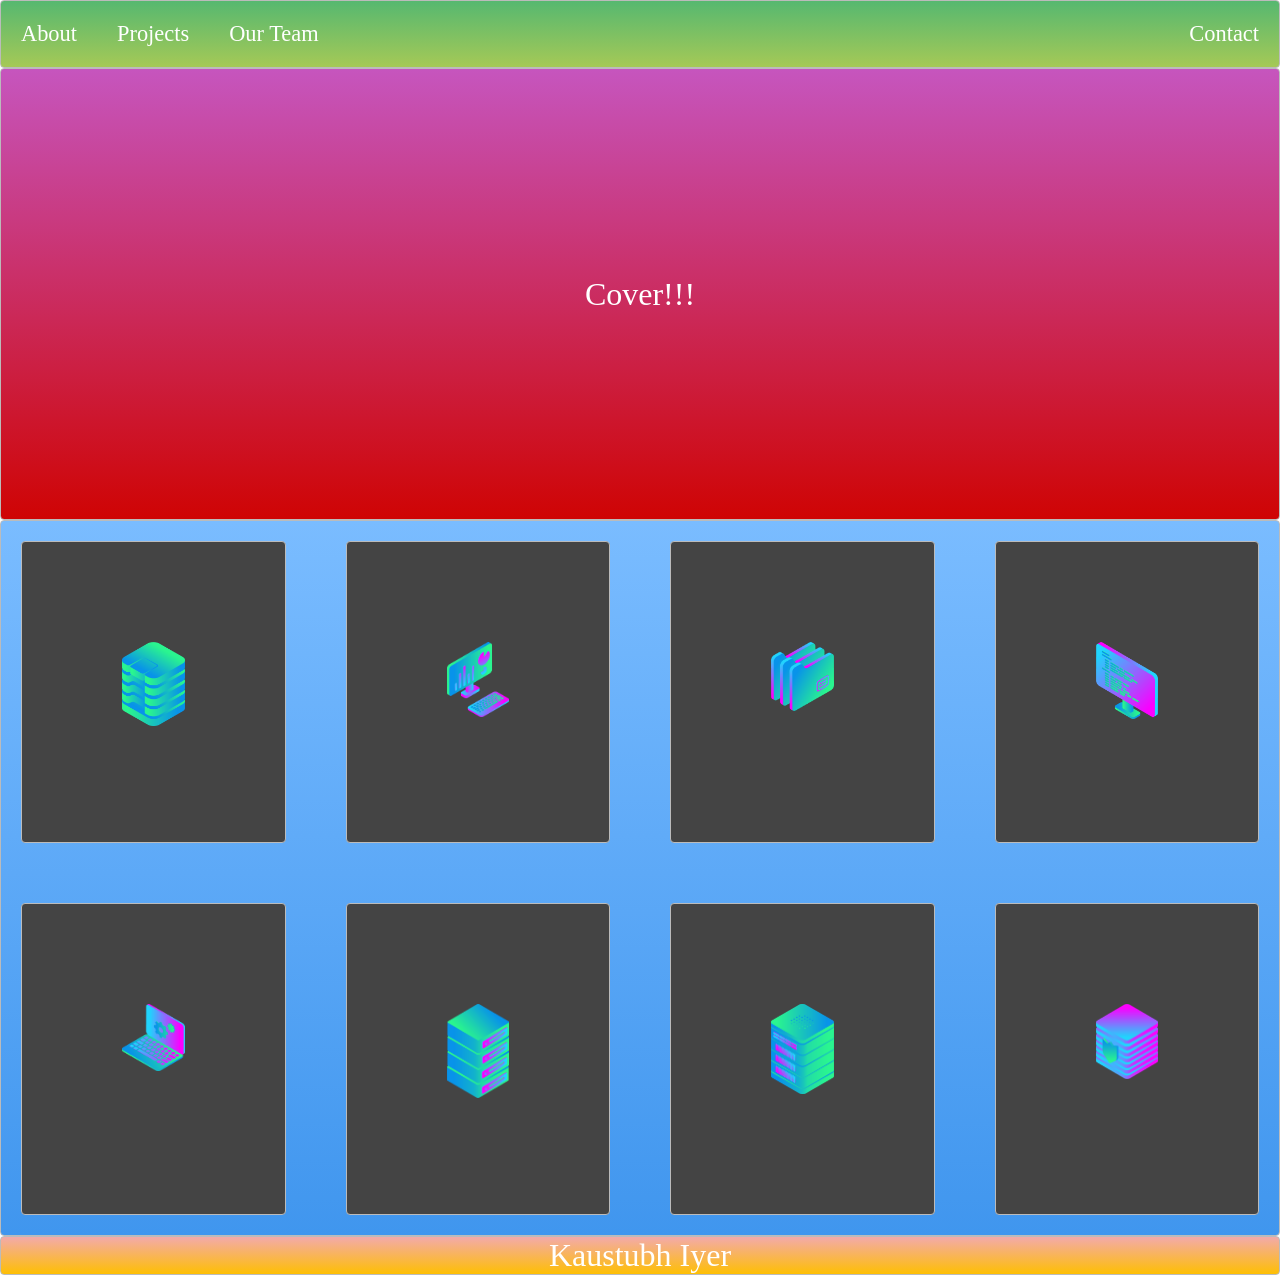
==== layout_solution/index.html @ 14cf79b9 "implemented ideal solution to layout exercise" ====
<!DOCTYPE html>
<html>
<head>
  <title>Layout Master</title>
  <link rel="stylesheet" type="text/css" href="./style.css">
</head>
<body>
  <div class="zone green">
    <ul class="header">
      <li><a href="#">About</a></li>
      <li><a href="#">Projects</a></li>
      <li><a href="#">Our Team</a></li>
      <li class="right-side"><a href="#">Contact</a></li>
    </ul>
  </div>
  <div class="zone red container">Cover!!!</div>
  <div class="zone blue grid-wrapper">
    <div class="box zone"><img src="./img/data_storage_2_2.png" alt=""></div>
    <div class="box zone"><img src="./img/desktop_analytics_2.png" alt=""></div>
    <div class="box zone"><img src="./img/files_2.png" alt=""></div>
    <div class="box zone"><img src="./img/monitor_coding_2.png" alt=""></div>
    <div class="box zone"><img src="./img/monitor_settings_2.png" alt=""></div>
    <div class="box zone"><img src="./img/server_2_2.png" alt=""></div>
    <div class="box zone"><img src="./img/server_3.png" alt=""></div>
    <div class="box zone"><img src="./img/server_safe_2.png" alt=""></div>
  </div>
  <footer class="zone yellow">Kaustubh Iyer</footer>
</body>
</html>
---- layout_solution/style.css ----
body {
    margin: 0 auto;
}
.zone {
    cursor:pointer;
    color:#FFF;
    font-size:2em;
    border-radius:4px;
    border:1px solid #bbb;
    transition: all 0.3s linear;
}

.zone:hover {
    -webkit-box-shadow:rgba(0,0,0,0.8) 0px 5px 15px, inset rgba(0,0,0,0.15) 0px -10px 20px;
    -moz-box-shadow:rgba(0,0,0,0.8) 0px 5px 15px, inset rgba(0,0,0,0.15) 0px -10px 20px;
    -o-box-shadow:rgba(0,0,0,0.8) 0px 5px 15px, inset rgba(0,0,0,0.15) 0px -10px 20px;
    box-shadow:rgba(0,0,0,0.8) 0px 5px 15px, inset rgba(0,0,0,0.15) 0px -10px 20px;
}

/*https://paulund.co.uk/how-to-create-shiny-css-buttons*/
/***********************************************************************
 *  Green Background
 **********************************************************************/
.green{
    background: #56B870; /* Old browsers */
    background: -moz-linear-gradient(top, #56B870 0%, #a5c956 100%); /* FF3.6+ */
    background: -webkit-gradient(linear, left top, left bottom, color-stop(0%,#56B870), color-stop(100%,#a5c956)); /* Chrome,Safari4+ */
    background: -webkit-linear-gradient(top, #56B870 0%,#a5c956 100%); /* Chrome10+,Safari5.1+ */
    background: -o-linear-gradient(top, #56B870 0%,#a5c956 100%); /* Opera 11.10+ */
    background: -ms-linear-gradient(top, #56B870 0%,#a5c956 100%); /* IE10+ */
    background: linear-gradient(top, #56B870 0%,#a5c956 100%); /* W3C */
}

/***********************************************************************
 *  Red Background
 **********************************************************************/
.red{
    background: #C655BE; /* Old browsers */
    background: -moz-linear-gradient(top, #C655BE 0%, #cf0404 100%); /* FF3.6+ */
    background: -webkit-gradient(linear, left top, left bottom, color-stop(0%,#C655BE), color-stop(100%,#cf0404)); /* Chrome,Safari4+ */
    background: -webkit-linear-gradient(top, #C655BE 0%,#cf0404 100%); /* Chrome10+,Safari5.1+ */
    background: -o-linear-gradient(top, #C655BE 0%,#cf0404 100%); /* Opera 11.10+ */
    background: -ms-linear-gradient(top, #C655BE 0%,#cf0404 100%); /* IE10+ */
    background: linear-gradient(top, #C655BE 0%,#cf0404 100%); /* W3C */
}

/***********************************************************************
 *  Yellow Background
 **********************************************************************/
.yellow{
    background: #F3AAAA; /* Old browsers */
    background: -moz-linear-gradient(top, #F3AAAA 0%, #febf04 100%); /* FF3.6+ */
    background: -webkit-gradient(linear, left top, left bottom, color-stop(0%,#F3AAAA), color-stop(100%,#febf04)); /* Chrome,Safari4+ */
    background: -webkit-linear-gradient(top, #F3AAAA 0%,#febf04 100%); /* Chrome10+,Safari5.1+ */
    background: -o-linear-gradient(top, #F3AAAA 0%,#febf04 100%); /* Opera 11.10+ */
    background: -ms-linear-gradient(top, #F3AAAA 0%,#febf04 100%); /* IE10+ */
    background: linear-gradient(top, #F3AAAA 0%,#febf04 100%); /* W3C */
}

/***********************************************************************
 *  Blue Background
 **********************************************************************/
.blue{
    background: #7abcff; /* Old browsers */
    background: -moz-linear-gradient(top, #7abcff 0%, #60abf8 44%, #4096ee 100%); /* FF3.6+ */
    background: -webkit-gradient(linear, left top, left bottom, color-stop(0%,#7abcff), color-stop(44%,#60abf8), color-stop(100%,#4096ee)); /* Chrome,Safari4+ */
    background: -webkit-linear-gradient(top, #7abcff 0%,#60abf8 44%,#4096ee 100%); /* Chrome10+,Safari5.1+ */
    background: -o-linear-gradient(top, #7abcff 0%,#60abf8 44%,#4096ee 100%); /* Opera 11.10+ */
    background: -ms-linear-gradient(top, #7abcff 0%,#60abf8 44%,#4096ee 100%); /* IE10+ */
    background: linear-gradient(top, #7abcff 0%,#60abf8 44%,#4096ee 100%); /* W3C */
}


/* 
    * Header
*/
.header {
    display: flex;
    list-style: none;
    margin: 0;
    padding: 0;
}

@media only screen and (max-width: 600px) {
    .header {
        font-size: 0.5em;
        padding: 0;
    }
}

.header li {
    padding: 20px;
    font-size: 0.7em;
}

.header .right-side {
    margin-left: auto;
}

a {
    color: #FFF;
    text-decoration: none;
}

/* 
    * Cover
*/
.container {
    display: flex;
    justify-content: center;
    align-items: center;
    height: 50vh;
}


/* 
    * Projects GRID
*/
.grid-wrapper {
    display: grid;
    gap: 20px;
    grid-template-columns: repeat(auto-fill, minmax(300px, 1fr));
}

.box > img{
    width: 100%;
}

.box {
    background-color: #444;
    padding: 100px;
    margin: 20px
}

/* 
    * Footer
*/
footer {
    text-align: center;
}
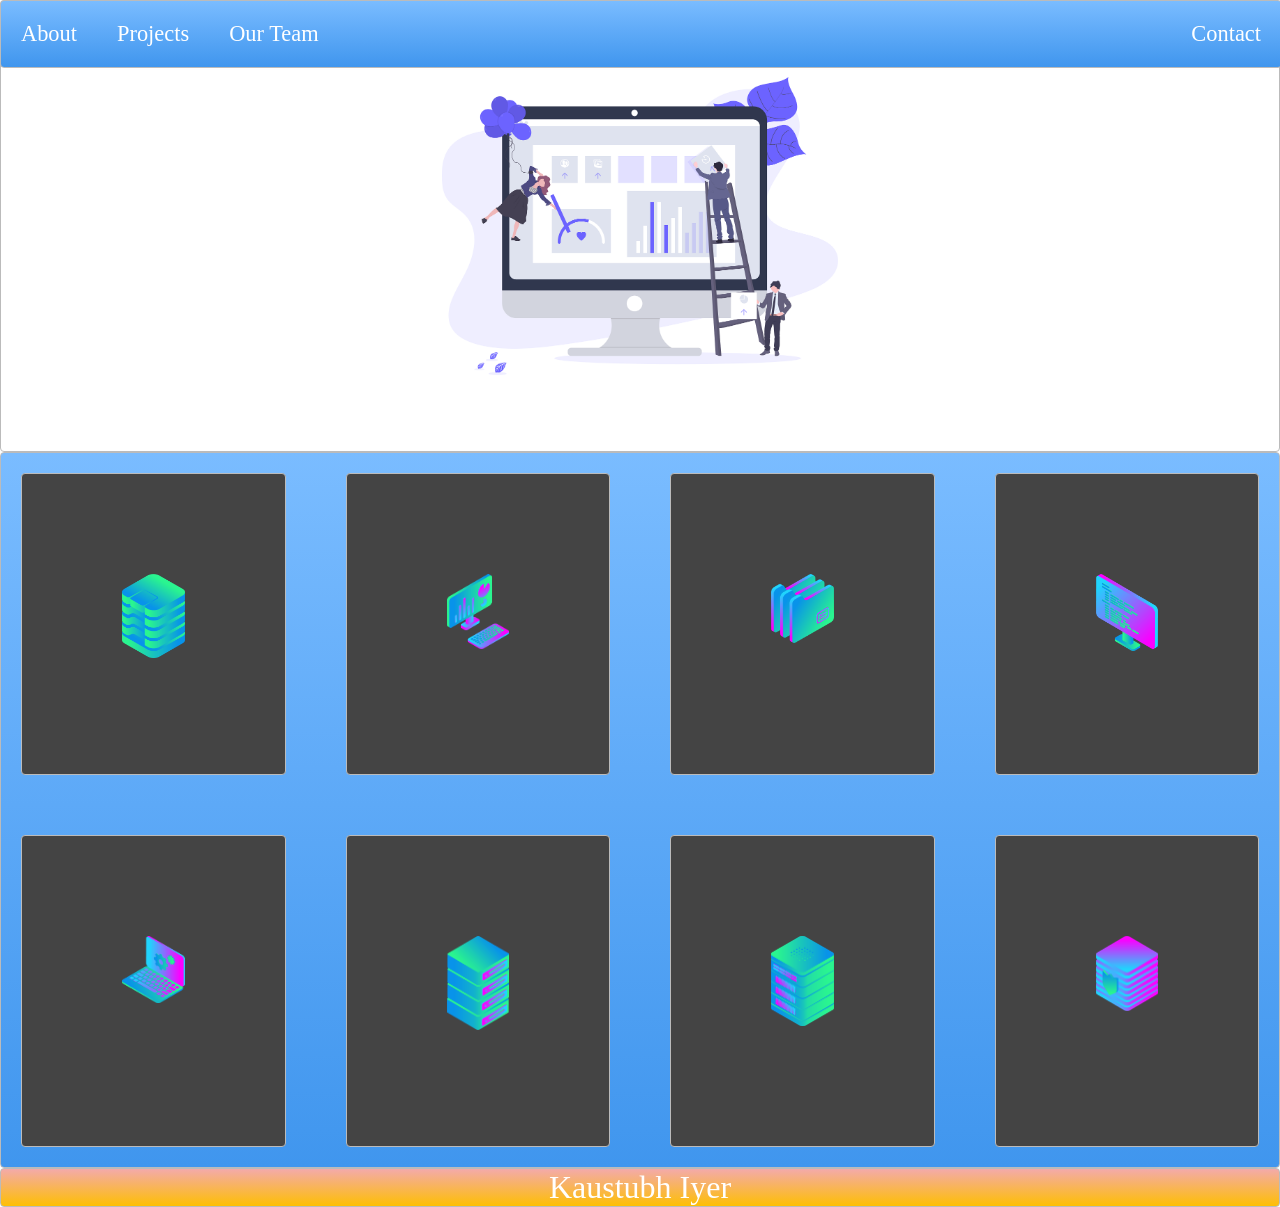
==== commit 9bc2234c: "conversion from layout to site" ====
--- a/layout_solution/index.html
+++ b/layout_solution/index.html
@@ -5,15 +5,15 @@
   <link rel="stylesheet" type="text/css" href="./style.css">
 </head>
 <body>
-  <div class="zone green">
+  <nav class="zone blue sticky">
     <ul class="header">
       <li><a href="#">About</a></li>
       <li><a href="#">Projects</a></li>
       <li><a href="#">Our Team</a></li>
       <li class="right-side"><a href="#">Contact</a></li>
     </ul>
-  </div>
-  <div class="zone red container">Cover!!!</div>
+  </nav>
+  <div class="zone container"><img class="cover" src="img/undraw.png"></div>
   <div class="zone blue grid-wrapper">
     <div class="box zone"><img src="./img/data_storage_2_2.png" alt=""></div>
     <div class="box zone"><img src="./img/desktop_analytics_2.png" alt=""></div>
--- a/layout_solution/style.css
+++ b/layout_solution/style.css
@@ -102,6 +102,14 @@
     text-decoration: none;
 }
 
+
+
+.sticky {
+    position: fixed;
+    top: 0;
+    width: 100%;
+}
+
 /* 
     * Cover
 */
@@ -110,6 +118,10 @@
     justify-content: center;
     align-items: center;
     height: 50vh;
+}
+.cover {
+    width: 30rem;
+    z-index: -1;
 }
 
 
@@ -131,6 +143,12 @@
     padding: 100px;
     margin: 20px
 }
+.box:hover {
+    -webkit-box-shadow:rgba(0,0,0,0.8) 0px 5px 15px, inset rgba(0,0,0,0.15) 0px -10px 20px;
+    -moz-box-shadow:rgba(0,0,0,0.8) 0px 5px 15px, inset rgba(0,0,0,0.15) 0px -10px 20px;
+    -o-box-shadow:rgba(0,0,0,0.8) 0px 5px 15px, inset rgba(0,0,0,0.15) 0px -10px 20px;
+    box-shadow:rgba(0,0,0,0.8) 0px 5px 15px, inset rgba(0,0,0,0.15) 0px -10px 20px;
+}
 
 /* 
     * Footer
